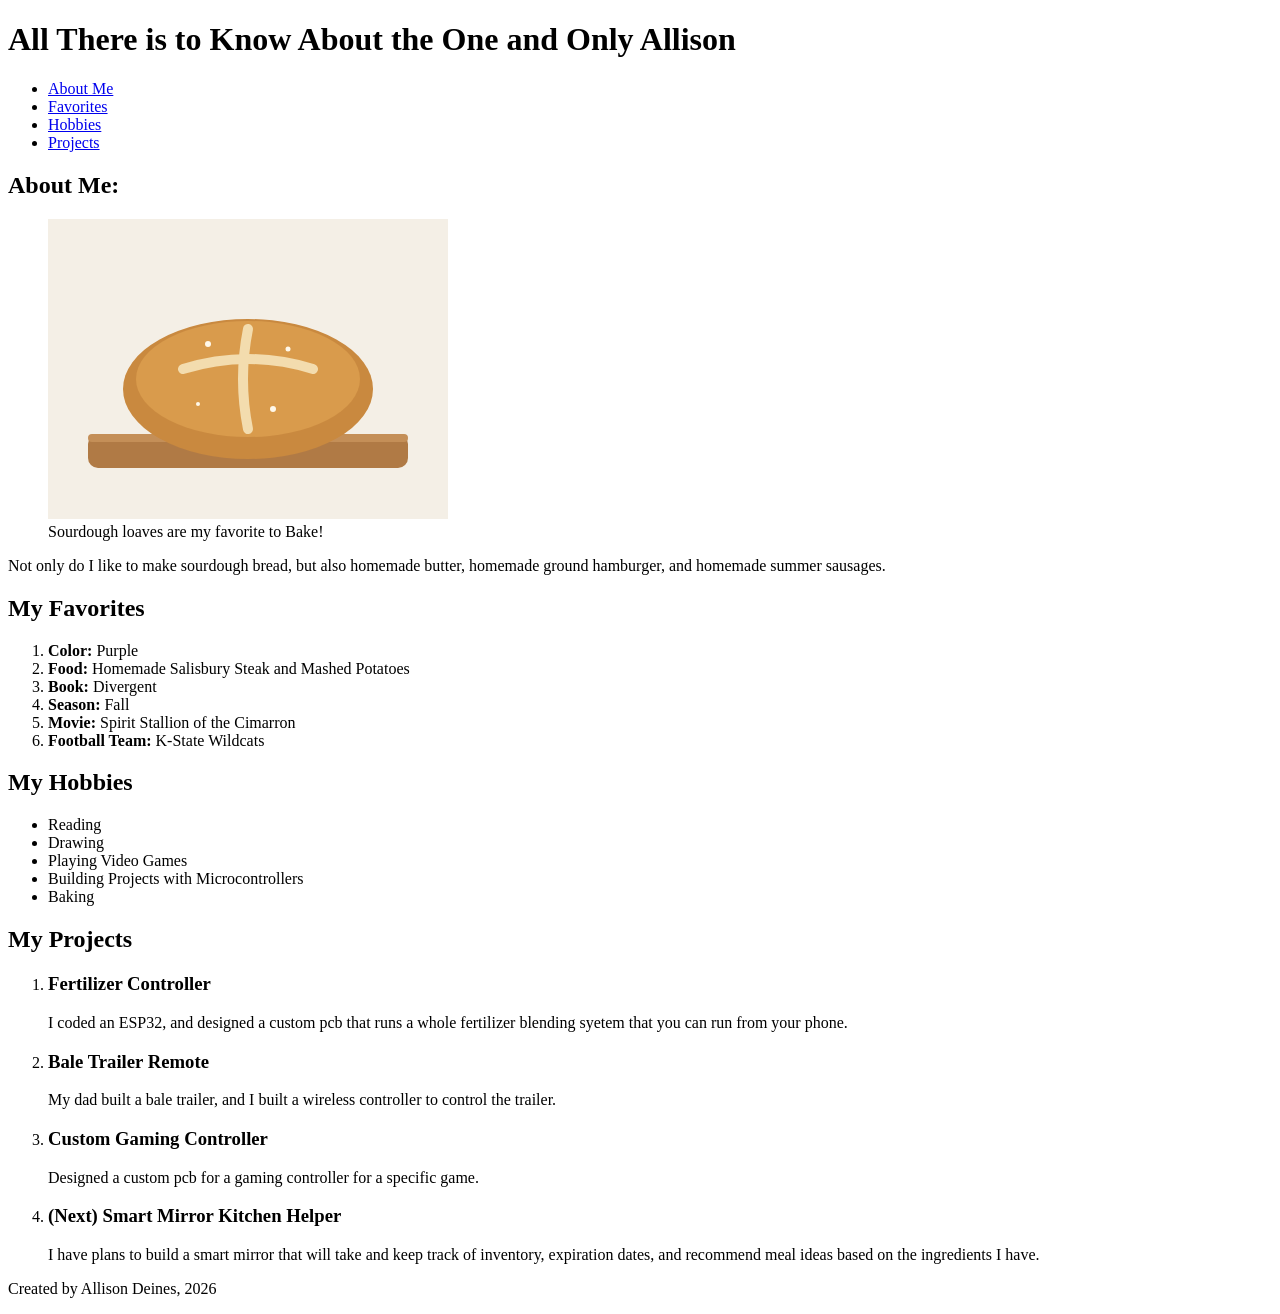
==== disscussion-2/index.html @ ed9d39c9 "About Me Webpage" ====
<!DOCTYPE html>
<!--
  ============================================================
  DEV.140 Homework 1: My First Web Page (Template)
  ============================================================
  This template gives you an OUTLINE. You write the HTML.
  Each comment describes what belongs there and which element
  to consider.

  YOUR PAGE MUST HAVE:
  - At least 5 DIFFERENT semantic elements
    (header, nav, main, section, article, figure, footer, p, ul/ol...)
  - Exactly ONE <h1>, <h2> for sections, <h3> for subsections.
    Never skip a level, and never pick a heading for its size.
  - At least one <img> with DESCRIPTIVE alt text
  - At least one <ul> or <ol> used for real list content
  - A descriptive <title>
  No CSS this week. Structure and meaning only.
  ============================================================
-->
<html lang="en">

<head>
    <meta charset="UTF-8">
    <meta name="viewport" content="width=device-width, initial-scale=1.0">
    <title>All About Allison</title>
    <!-- TODO: Add a <title> that describes YOUR page.
         "Document" or "Home" is not descriptive. -->
</head>

<body>
    <!-- ===== PAGE HEADER =====
         Which element holds introductory content for a page?
         Inside it:
         - The page's ONE main heading (your name or topic)
         - Optional: a short tagline paragraph
         - A navigation menu: which element wraps navigation links?
           Hint: a list of links works well here. Use href="#some-id"
           to jump to a section that has id="some-id". -->
    <header>
        <h1>All There is to Know About the One and Only Allison</h1>

        <nav>
            <ul>
                <li><a href="#about">About Me</a></li>
                <li><a href="#favorites">Favorites</a></li>
                <li><a href="#hobbies">Hobbies</a></li>
                <li><a href="#projects">Projects</a></li>
            </ul>
        </nav>
    </header>

    <main>
        <section id="about">
            <h2>About Me:</h2>
            <figure>
                <img src="sourdough-loaf.svg" alt="Sourdough Loaf">
                <figcaption>Sourdough loaves are my favorite to Bake!</figcaption>
            </figure>
            <p>Not only do I like to make sourdough bread, but also homemade butter, homemade ground hamburger, and homemade summer sausages.</p>
        </section>
        <section id="favorites">
            <h2>My Favorites</h2>
            <ol>
                <li><strong>Color: </strong>Purple</li>
                <li><strong>Food: </strong>Homemade Salisbury Steak and Mashed Potatoes</li>
                <li><strong>Book: </strong>Divergent</li>
                <li><strong>Season: </strong>Fall</li>
                <li><strong>Movie: </strong>Spirit Stallion of the Cimarron</li>
                <li><strong>Football Team: </strong>K-State Wildcats</li>
            </ol>
        </section>

        <section id="hobbies">
            <h2>My Hobbies</h2>
            <ul>
                <li>Reading</li>
                <li>Drawing</li>
                <li>Playing Video Games</li>
                <li>Building Projects with Microcontrollers</li>
                <li>Baking</li>
            </ul>
        </section>

        <section id="projects">
            <h2>My Projects</h2>
            <ol>
                <li>
                    <h3>Fertilizer Controller</h3>
                    <p>I coded an ESP32, and designed a custom pcb that runs a whole fertilizer blending syetem that you can run from your phone.</p>
                </li>
                <li>
                    <h3>Bale Trailer Remote</h3>
                    <p>My dad built a bale trailer, and I built a wireless controller to control the trailer.</p>
                    
                </li>
                <li>
                    <h3>Custom Gaming Controller</h3>
                    <p>Designed a custom pcb for a gaming controller for a specific game.</p>
                    
                </li>
                <li>
                    <h3>(Next) Smart Mirror Kitchen Helper</h3>
                    <p>I have plans to build a smart mirror that will take and keep track of inventory, expiration dates, and recommend meal ideas based on the ingredients I have.</p>
                    
                </li>
            </ol>

        </section>
    </main>

    <footer>
        <p>Created by Allison Deines, 2026</p>
    </footer>

    <!-- ===== MAIN CONTENT =====
         Which element wraps the main, unique content of the page?
         Put ALL of the sections below inside it. -->

    <!-- SECTION 1: Introduction
           - A section heading (which level comes right after h1?)
           - An image of you or your topic. Put the file in the images
             folder. A placeholder is there if you need one:
             sourdough-loaf.svg
             Write alt text that describes what's in the image.
             Bonus: wrap the image in <figure> with a <figcaption>.
           - A paragraph or two introducing yourself or your topic -->


    <!-- SECTION 2: Something with subtopics
           (interests, highlights, key facts, projects...)
           - A section heading
           - At least two subtopics, each with its own heading
             (one level below the section heading) and a paragraph.
             Is each subtopic self-contained? Consider <article>. -->


    <!-- SECTION 3: A list
           (goals, steps, rankings, favorites, recommendations...)
           - A section heading
           - A list. Does the order matter?
             Yes: use an ordered list.  No: use an unordered list. -->


    <!-- OPTIONAL: Add more sections of your own. -->


    <!-- ===== PAGE FOOTER =====
         Which element holds closing info like copyright or credits?
         Include your name and the year. -->

</body>

</html>
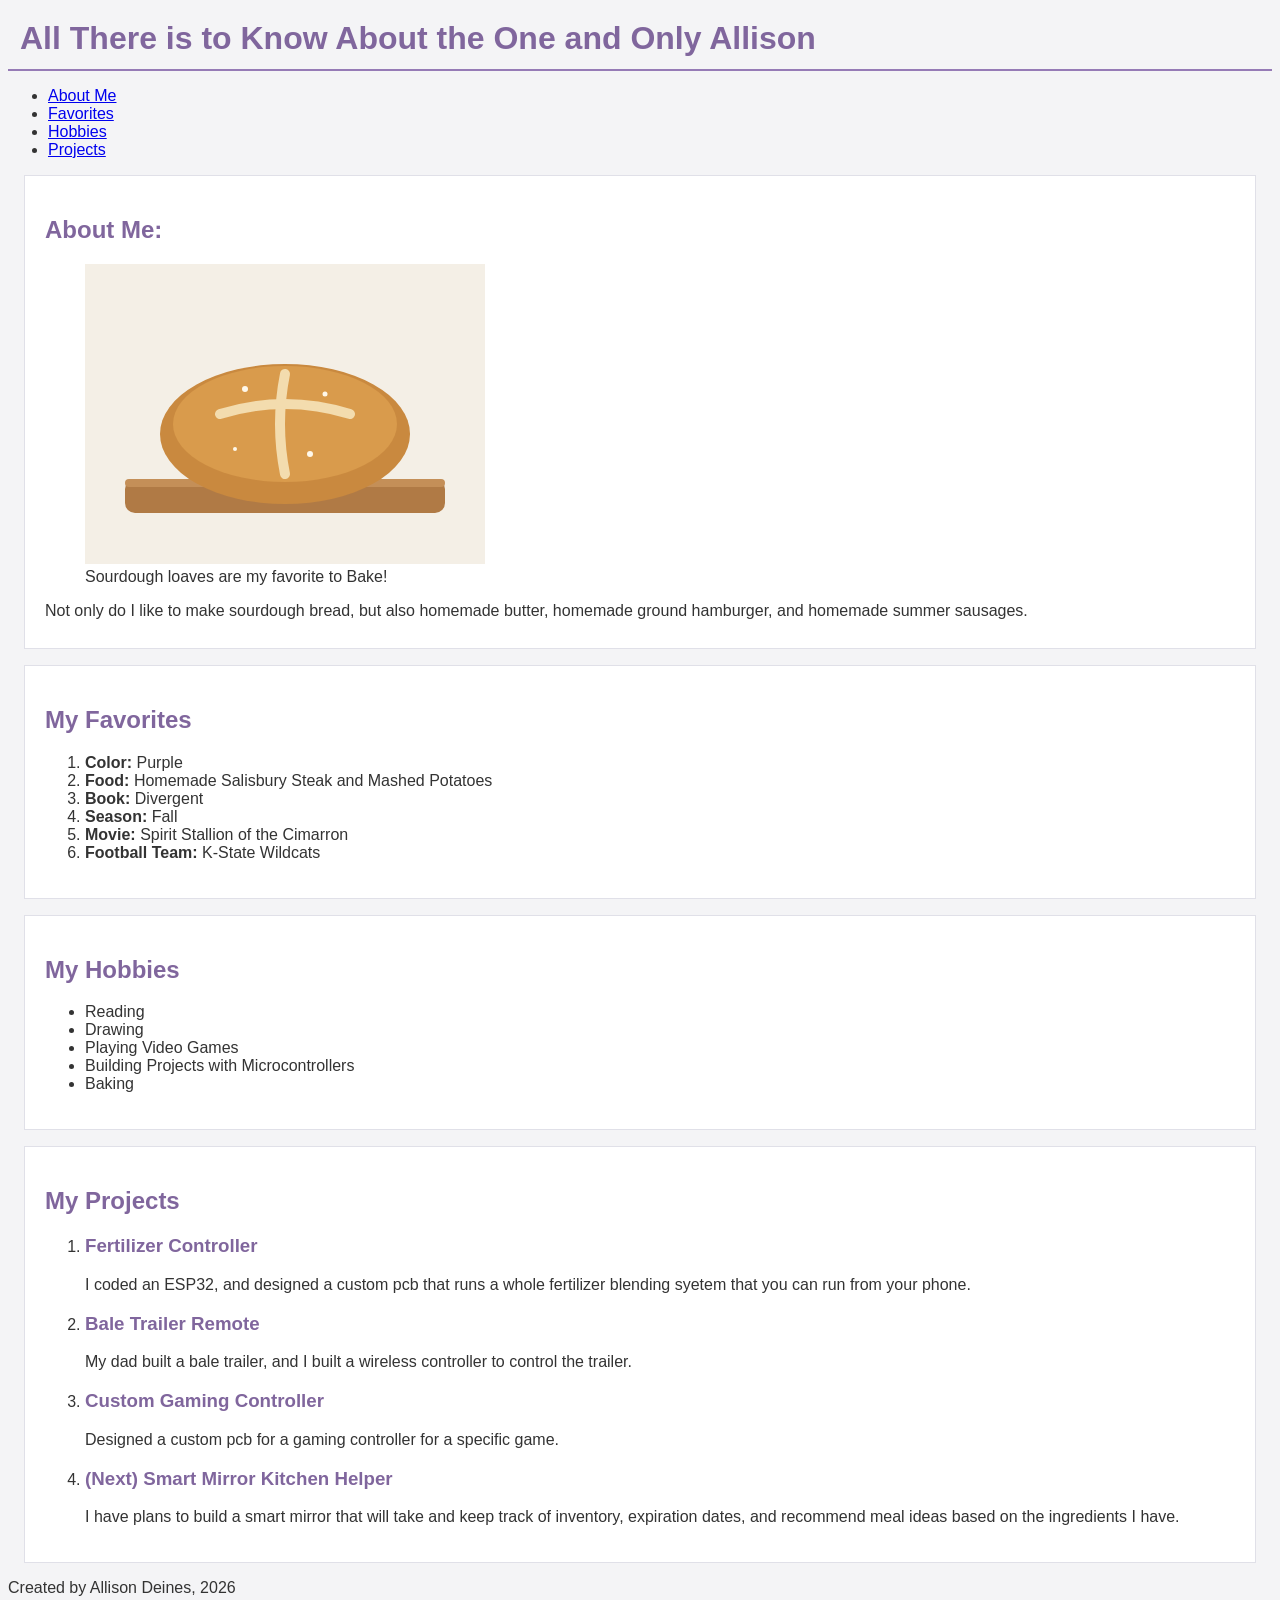
==== commit 28bc2d8d: "added css" ====
--- a/disscussion-2/index.html
+++ b/disscussion-2/index.html
@@ -1,44 +1,16 @@
 <!DOCTYPE html>
-<!--
-  ============================================================
-  DEV.140 Homework 1: My First Web Page (Template)
-  ============================================================
-  This template gives you an OUTLINE. You write the HTML.
-  Each comment describes what belongs there and which element
-  to consider.
-
-  YOUR PAGE MUST HAVE:
-  - At least 5 DIFFERENT semantic elements
-    (header, nav, main, section, article, figure, footer, p, ul/ol...)
-  - Exactly ONE <h1>, <h2> for sections, <h3> for subsections.
-    Never skip a level, and never pick a heading for its size.
-  - At least one <img> with DESCRIPTIVE alt text
-  - At least one <ul> or <ol> used for real list content
-  - A descriptive <title>
-  No CSS this week. Structure and meaning only.
-  ============================================================
--->
 <html lang="en">
 
 <head>
     <meta charset="UTF-8">
     <meta name="viewport" content="width=device-width, initial-scale=1.0">
     <title>All About Allison</title>
-    <!-- TODO: Add a <title> that describes YOUR page.
-         "Document" or "Home" is not descriptive. -->
+    <link rel="stylesheet" href="style.css">
 </head>
 
 <body>
-    <!-- ===== PAGE HEADER =====
-         Which element holds introductory content for a page?
-         Inside it:
-         - The page's ONE main heading (your name or topic)
-         - Optional: a short tagline paragraph
-         - A navigation menu: which element wraps navigation links?
-           Hint: a list of links works well here. Use href="#some-id"
-           to jump to a section that has id="some-id". -->
     <header>
-        <h1>All There is to Know About the One and Only Allison</h1>
+        <h1 id="page-title">All There is to Know About the One and Only Allison</h1>
 
         <nav>
             <ul>
@@ -51,7 +23,7 @@
     </header>
 
     <main>
-        <section id="about">
+        <section id="about" class="content-card">
             <h2>About Me:</h2>
             <figure>
                 <img src="sourdough-loaf.svg" alt="Sourdough Loaf">
@@ -59,7 +31,7 @@
             </figure>
             <p>Not only do I like to make sourdough bread, but also homemade butter, homemade ground hamburger, and homemade summer sausages.</p>
         </section>
-        <section id="favorites">
+        <section id="favorites" class="content-card">
             <h2>My Favorites</h2>
             <ol>
                 <li><strong>Color: </strong>Purple</li>
@@ -71,7 +43,7 @@
             </ol>
         </section>
 
-        <section id="hobbies">
+        <section id="hobbies" class="content-card">
             <h2>My Hobbies</h2>
             <ul>
                 <li>Reading</li>
@@ -82,7 +54,7 @@
             </ul>
         </section>
 
-        <section id="projects">
+        <section id="projects" class="content-card">
             <h2>My Projects</h2>
             <ol>
                 <li>
--- a/disscussion-2/style.css
+++ b/disscussion-2/style.css
@@ -0,0 +1,28 @@
+body {
+    font-family: Arial, Helvetica, sans-serif;
+    background-color: #f4f4f6;
+    color: #333333;
+}
+
+h1, h2, h3 {
+    color: #80669d;
+}
+
+p {
+    margin: 8px 0;
+    padding: 0;
+    border: none;
+}
+
+#page-title {
+    margin: 0 0 16px;
+    padding: 12px;
+    border-bottom: 2px solid #967bb6;
+}
+
+.content-card {
+    margin: 16px;
+    padding: 20px;
+    border: 1px solid #e0e0e8;
+    background-color: #ffffff;
+}
